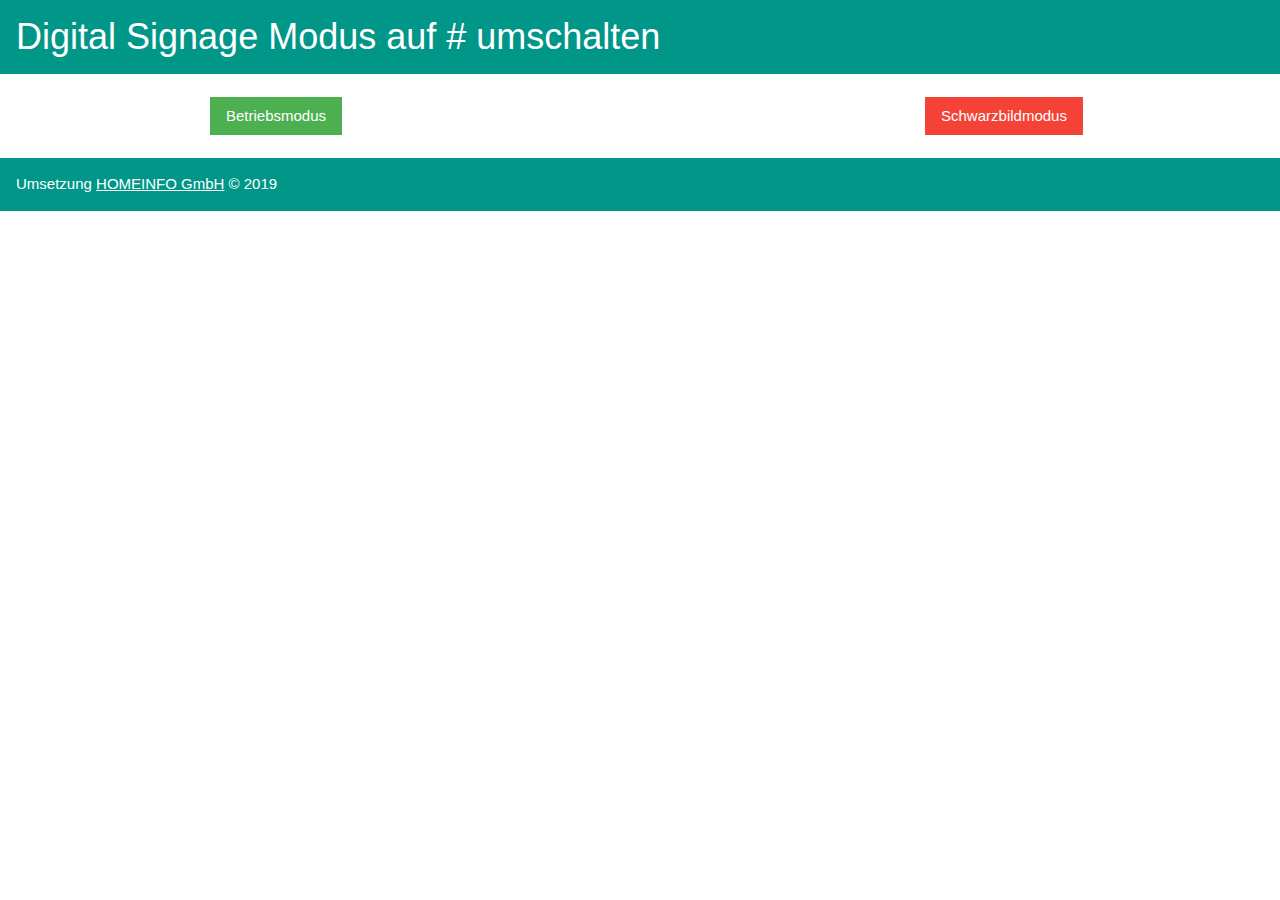
==== frontend/application.html @ 024002d0 "Refac." ====
<!DOCTYPE HTML>
<!--
  @licstart  The following is the entire license notice for the JavaScript code in this page.
  The JavaScript code in this page is free software: you can
  redistribute it and/or modify it under the terms of the GNU
  General Public License (GNU GPL) as published by the Free Software
  Foundation, either version 3 of the License, or (at your option)
  any later version.  The code is distributed WITHOUT ANY WARRANTY;
  without even the implied warranty of MERCHANTABILITY or FITNESS
  FOR A PARTICULAR PURPOSE.  See the GNU GPL for more details.

  As additional permission under GNU GPL version 3 section 7, you
  may distribute non-source (e.g., minimized or compacted) forms of
  that code without the copy of the GNU GPL normally required by
  section 4, provided you include this license notice and a URL
  through which recipients can access the Corresponding Source.
  @licend  The above is the entire license notice
-->
<head>
  <meta charset="utf-8">
  <meta name="viewport" content="width=device-width, initial-scale=1">
  <title>Terminal Manager</title>
  <link rel="stylesheet" href="css/w3.css">
  <link rel="stylesheet" href="css/termgr.css">
  <script src="js/common.js"></script>
  <script src="js/functions.js"></script>
  <script src="js/application.js"></script>
</head>

<div class="w3-container w3-teal">
  <h1>Digital Signage Modus auf #<span id="system">ID</span> umschalten</h1>
</div>

<br/>

<div class="w3-container">
  <div class="w3-row w3-center">
    <div class="w3-col s5 w3-bar">
      <button id="enable" class="w3-button w3-green">Betriebsmodus</button>
    </div>
    <div class="w3-col s2"><p></p></div>
    <div class="w3-col s5 w3-bar">
      <button id="disable" class="w3-button w3-red">Schwarzbildmodus</button>
    </div>
  </div>
</div>

<br/>

<div class="w3-container w3-teal">
  <footer>
    <p>Umsetzung <a href="http://www.homeinfo.de" target="_blank">HOMEINFO GmbH</a> &copy; 2019</p>
  </footer>
</div>
---- frontend/css/termgr.css ----
#loader {
  position: absolute;
  left: 50%;
  top: 50%;
  z-index: 1;
  width: 150px;
  height: 150px;
  margin: -75px 0 0 -75px;
  border: 16px solid #f3f3f3;
  border-radius: 50%;
  border-top: 16px solid #3498db;
  width: 120px;
  height: 120px;
  -webkit-animation: spin 2s linear infinite;
  animation: spin 2s linear infinite;
}

@-webkit-keyframes spin {
  0% { -webkit-transform: rotate(0deg); }
  100% { -webkit-transform: rotate(360deg); }
}

@keyframes spin {
  0% { transform: rotate(0deg); }
  100% { transform: rotate(360deg); }
}
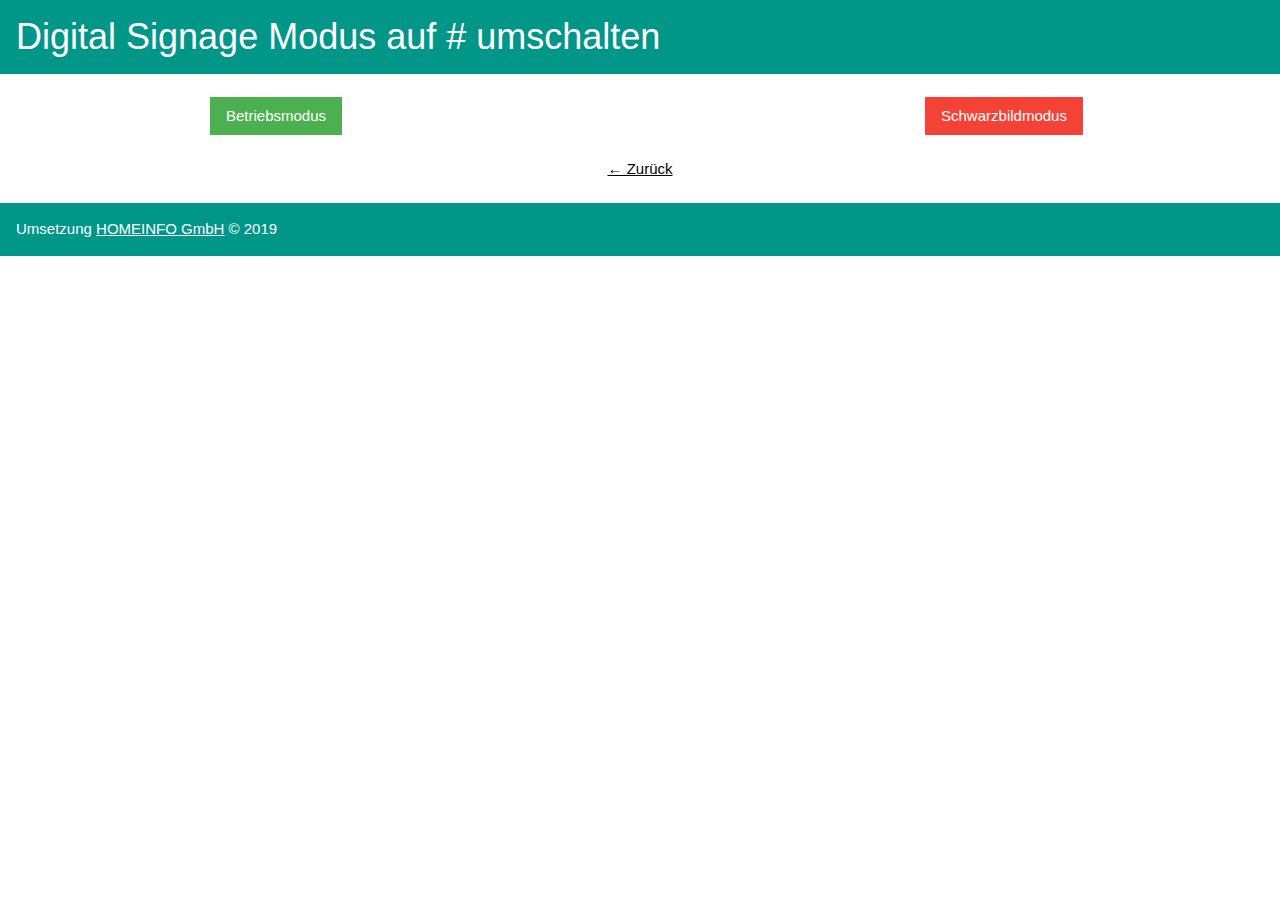
==== commit 0d5d6730: "Refac." ====
--- a/frontend/application.html
+++ b/frontend/application.html
@@ -35,12 +35,18 @@
 
 <div class="w3-container">
   <div class="w3-row w3-center">
-    <div class="w3-col s5 w3-bar">
+    <div class="w3-col l5 s12 w3-bar">
       <button id="enable" class="w3-button w3-green">Betriebsmodus</button>
     </div>
-    <div class="w3-col s2"><p></p></div>
-    <div class="w3-col s5 w3-bar">
+    <div class="w3-col l2"><p></p></div>
+    <div class="w3-col l5 s12 w3-bar">
       <button id="disable" class="w3-button w3-red">Schwarzbildmodus</button>
+    </div>
+  </div>
+  <br/>
+  <div class="w3-row">
+    <div class="w3-col s12 w3-center">
+      <a href="manage.html">← Zurück</a>
     </div>
   </div>
 </div>
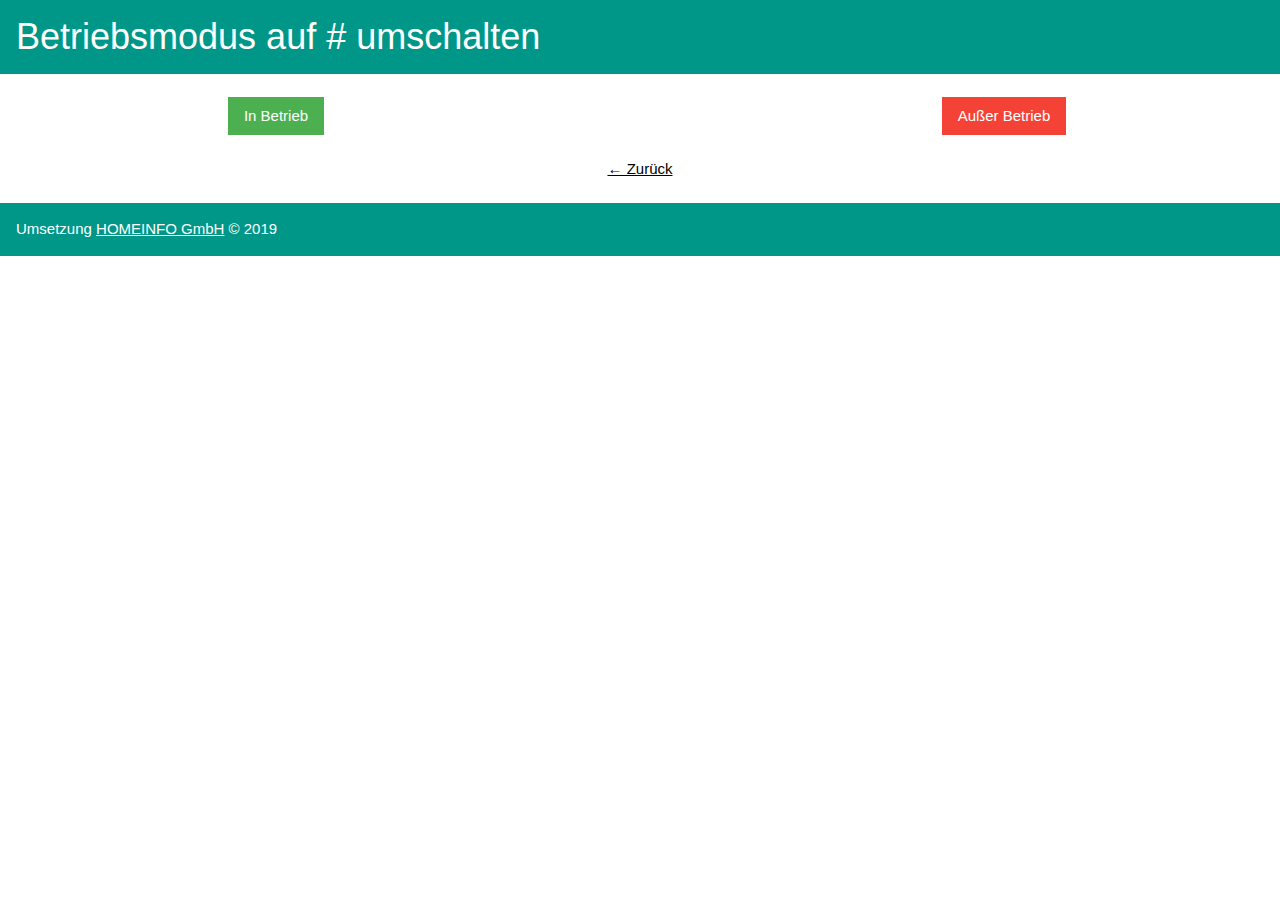
==== commit 3f50d7ca: "Rephrased texts." ====
--- a/frontend/application.html
+++ b/frontend/application.html
@@ -22,13 +22,14 @@
   <title>Terminal Manager</title>
   <link rel="stylesheet" href="css/w3.css">
   <link rel="stylesheet" href="css/termgr.css">
-  <script src="js/common.js"></script>
+  <script src="js/api.js"></script>
   <script src="js/functions.js"></script>
+  <script src="js/storage.js"></script>
   <script src="js/application.js"></script>
 </head>
 
 <div class="w3-container w3-teal">
-  <h1>Digital Signage Modus auf #<span id="system">ID</span> umschalten</h1>
+  <h1>Betriebsmodus auf #<span id="system">ID</span> umschalten</h1>
 </div>
 
 <br/>
@@ -36,11 +37,11 @@
 <div class="w3-container">
   <div class="w3-row w3-center">
     <div class="w3-col l5 s12 w3-bar">
-      <button id="enable" class="w3-button w3-green">Betriebsmodus</button>
+      <button id="enable" class="w3-button w3-green">In Betrieb</button>
     </div>
     <div class="w3-col l2"><p></p></div>
     <div class="w3-col l5 s12 w3-bar">
-      <button id="disable" class="w3-button w3-red">Schwarzbildmodus</button>
+      <button id="disable" class="w3-button w3-red">Außer Betrieb</button>
     </div>
   </div>
   <br/>
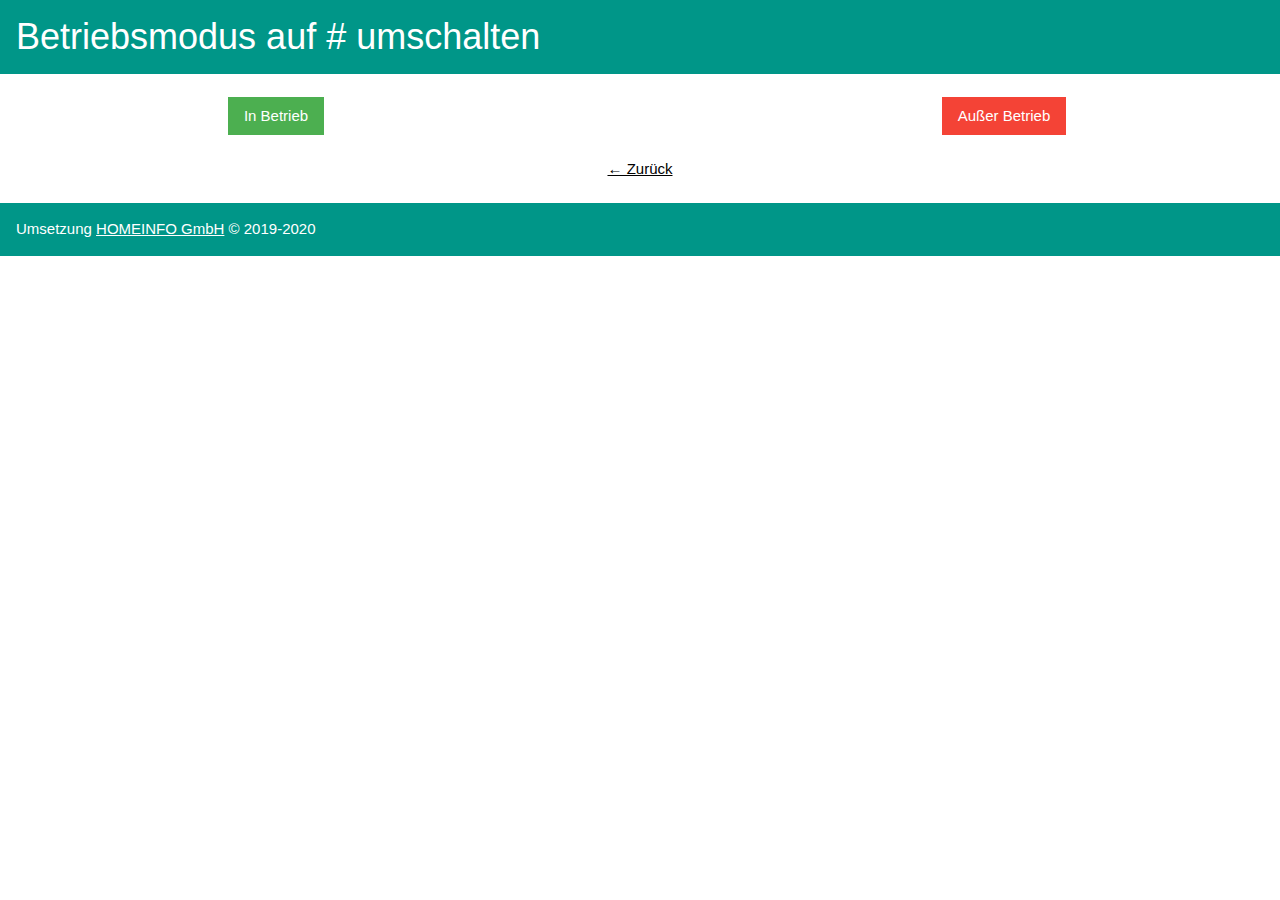
==== commit 119c53e3: "Updated copyright notice." ====
--- a/frontend/application.html
+++ b/frontend/application.html
@@ -56,6 +56,6 @@
 
 <div class="w3-container w3-teal">
   <footer>
-    <p>Umsetzung <a href="http://www.homeinfo.de" target="_blank">HOMEINFO GmbH</a> &copy; 2019</p>
+    <p>Umsetzung <a href="http://www.homeinfo.de" target="_blank">HOMEINFO GmbH</a> &copy; 2019-2020</p>
   </footer>
 </div>
